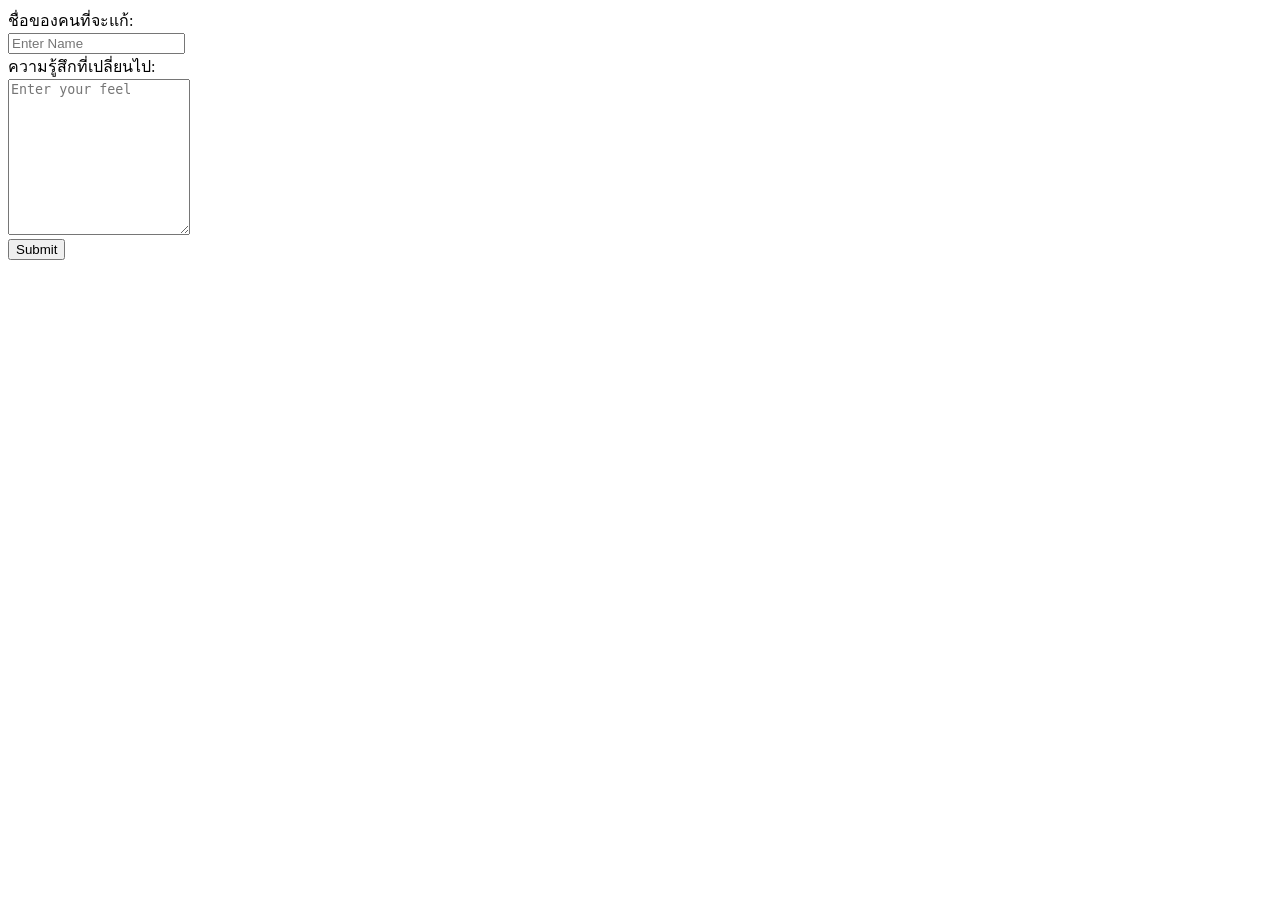
==== formindex.html @ 33dc94f5 "Add files via upload" ====
<!DOCTYPE html>
<html>
<head>
	<title>Edit Form</title>
<meta charset="utf-8">
</head>
<body>
  <form action = "edit.php" method = "post" id="CommentForm" >
    ชื่อของคนที่จะแก้:<br>
    <input type="text" name = "name" id="idName" placeholder="Enter Name"> <br>
    ความรู้สึกที่เปลี่ยนไป:<br>
    <textarea rows="10" cols="20" name = "comment" id="idComment" placeholder="Enter your feel"></textarea><br>  
    <input type="submit" id="commentBtn">
  </form> 
</body>
</html>
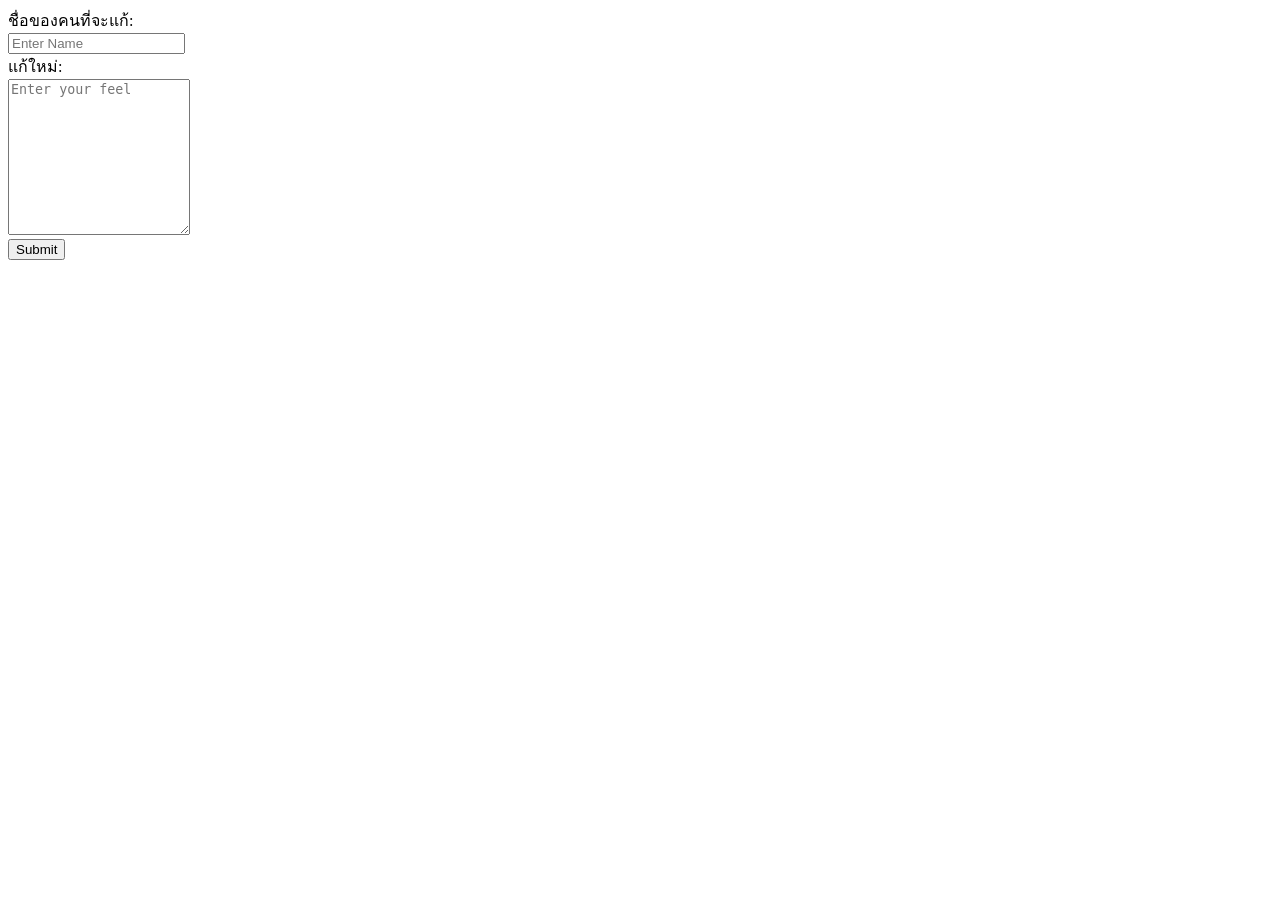
==== commit 0f773ba7: "Add files via upload" ====
--- a/formindex.html
+++ b/formindex.html
@@ -8,7 +8,7 @@
   <form action = "edit.php" method = "post" id="CommentForm" >
     ชื่อของคนที่จะแก้:<br>
     <input type="text" name = "name" id="idName" placeholder="Enter Name"> <br>
-    ความรู้สึกที่เปลี่ยนไป:<br>
+    แก้ใหม่:<br>
     <textarea rows="10" cols="20" name = "comment" id="idComment" placeholder="Enter your feel"></textarea><br>  
     <input type="submit" id="commentBtn">
   </form> 
